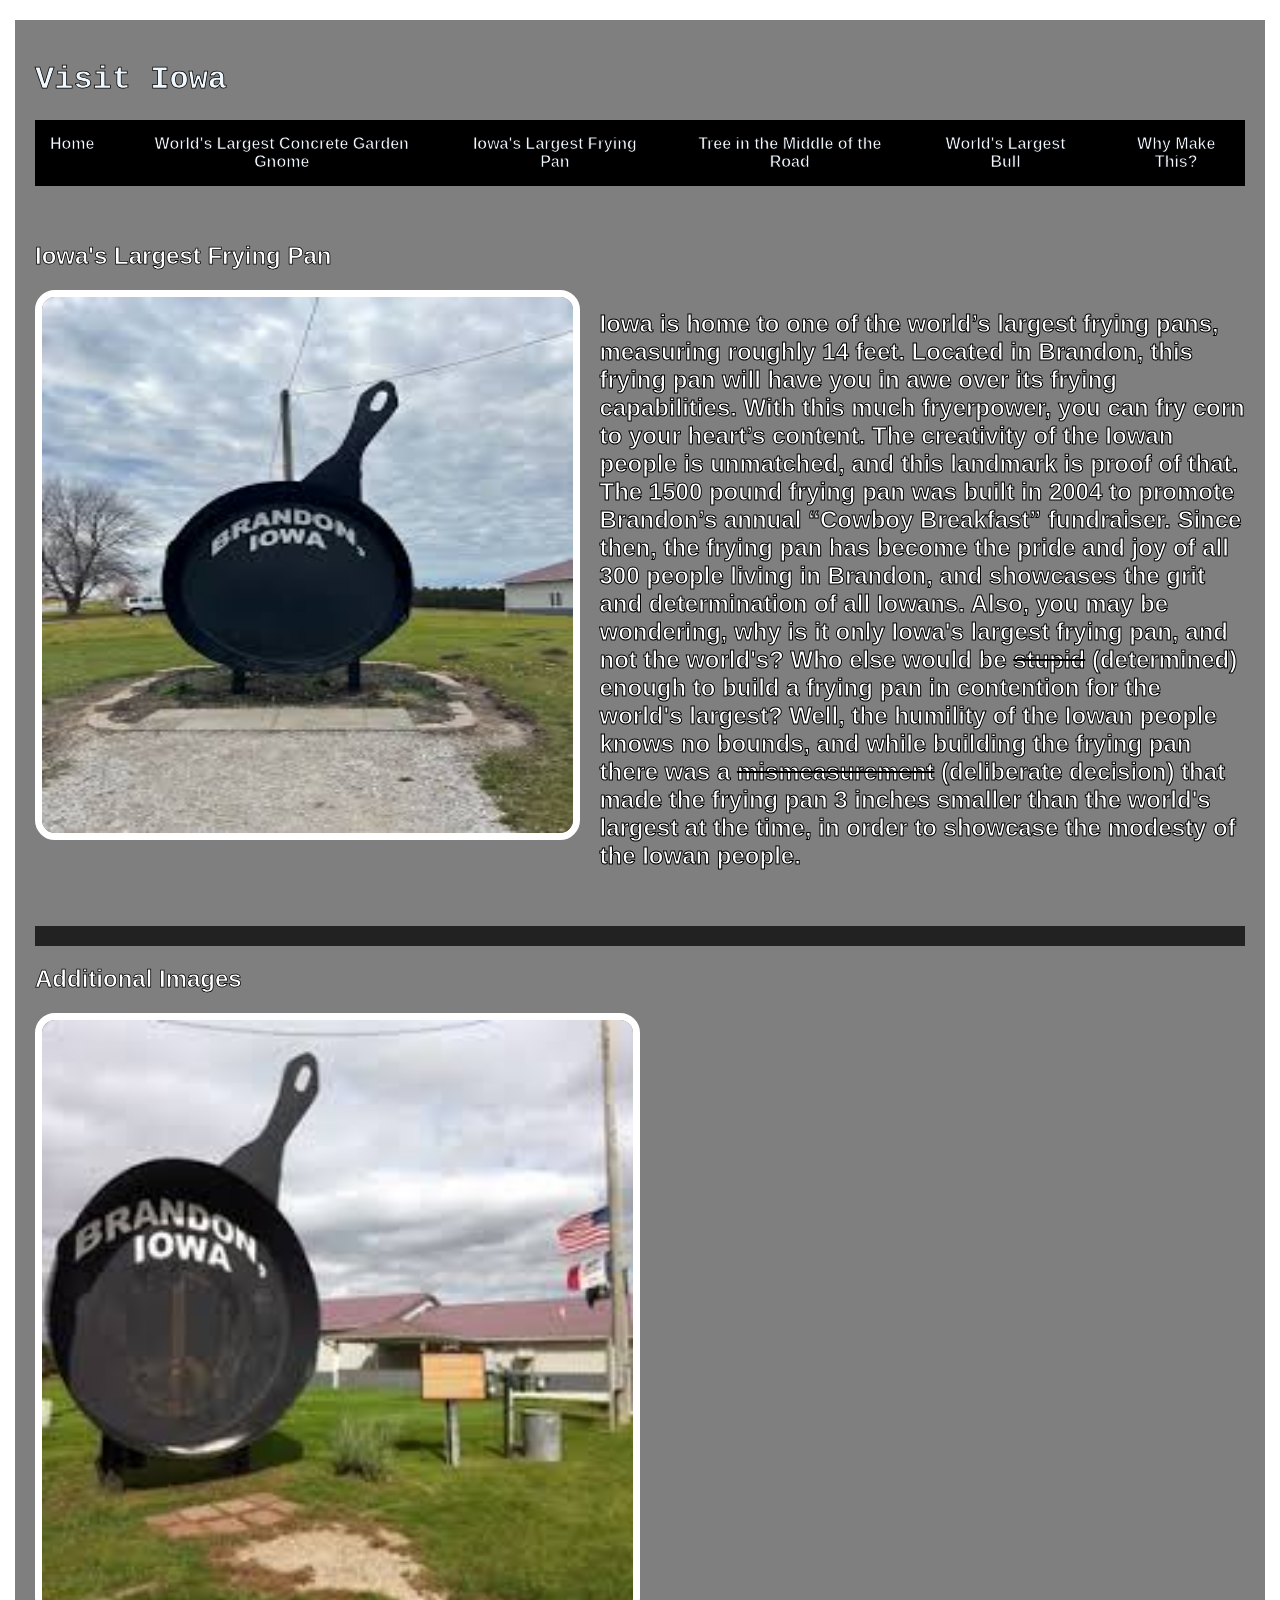
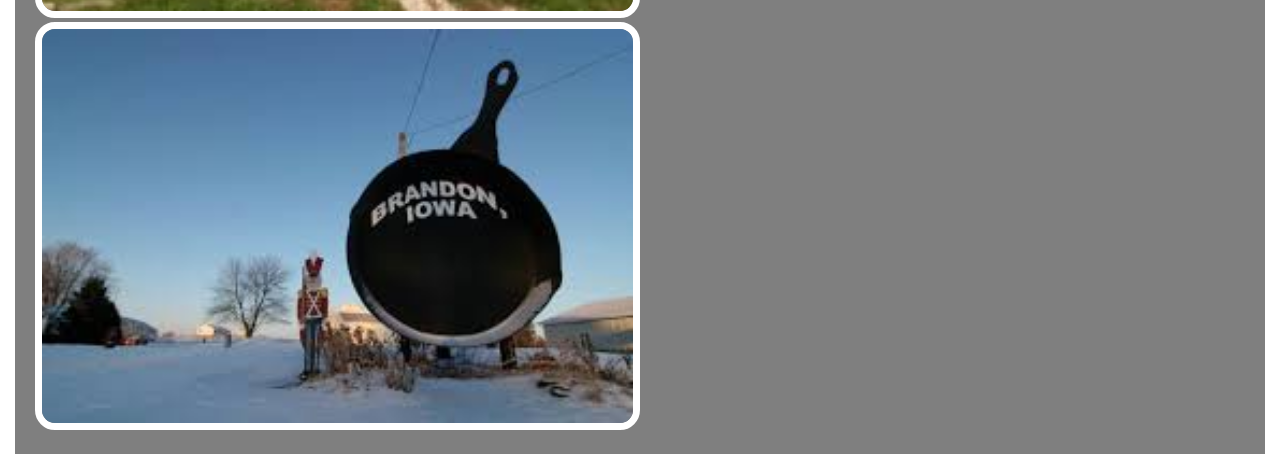
==== fryingpan.html @ 0bf0d49d "Finished the "Why Make This?" webpage." ====
<!DOCTYPE html>
<link rel="stylesheet" href="styles.css">
<html>
  <head>
    <title>Iowa Tourism Website</title>
  </head>
  <body>
      <div class="transbox">
    <h1>Visit Iowa</h1>
<nav class="navbar">
  <ul>
  <li><a href="index.html">Home</a></li>
  <li><a href="gnome.html">World's Largest Concrete Garden Gnome</a></li>
  <li><a href="fryingpan.html">Iowa's Largest Frying Pan</a></li>
  <li><a href="treeinroad.html">Tree in the Middle of the Road</a></li>
  <li><a href="largestbull.html">World's Largest Bull</a></li>
  <li><a href="whymakethis.html">Why Make This?</a></li>
  </ul>
</nav>
   <br>
   <br>
     <h2>Iowa's Largest Frying Pan</h2>
  <div class="p-with-img-container">


    
    
 


  <img src="image/brandon.jpg" alt="Iowa">





    <h2>Iowa is home to one of the world’s largest frying pans, measuring roughly 14 feet. Located in Brandon, this frying pan will have you in awe over its frying capabilities. With this much fryerpower, you can fry corn to your heart’s content. The creativity of the Iowan people is unmatched, and this landmark is proof of that. The 1500 pound frying pan was built in 2004 to promote Brandon’s annual “Cowboy Breakfast” fundraiser. Since then, the frying pan has become the pride and joy of all 300 people living in Brandon, and showcases the grit and determination of all Iowans. Also, you may be wondering, why is it only Iowa's largest frying pan, and not the world's? Who else would be <del>stupid</del> (determined) enough to build a frying pan in contention for the world's largest? Well, the humility of the Iowan people knows no bounds, and while building the frying pan there was a <del>mismeasurement</del> (deliberate decision) that made the frying pan 3 inches smaller than the world's largest at the time, in order to showcase the modesty of the Iowan people.</h2>




</div>

       <br>
  <br>

    <div class="caption-container">
    <p id="caption"></p>
  </div>
<div class="additional-images"></div>
    <h2>Additional Images</h2>
      <img src="image/fryerpower.jpeg" alt="Iowa">
      <img src="image/fryingpan-snow.jpeg" alt="Iowa">
</div>
  </body>
</html>
---- styles.css ----
body {
  background-image: url("https://img.spoonflower.com/c/9314976/p/f/m/u6Ws8R52g76UBfmQ8BPTwfLcXrws72l5bBmGnoFRJvFE_FXOX0SdpmaA/Iowa%20State%20Shape%20Stripes%20Dark%20Blue%20and%20White%20Stripes.jpg");
color: aliceblue;
  margin: 0px 0px 0px 0px;
  
font-family: 'Trebuchet MS', 'Lucida Sans Unicode', 'Lucida Grande', 'Lucida Sans', Arial, sans-serif;
}
body { 
  margin: 0;
  height: 100vh; }
.navbar ul{
    list-style-type: none;
    background-color: black;
    padding: 0px;
    margin: 0px;
    overflow: hidden;
    display: flex;
  gap: 20px;
    
}
.navbar a{
    display: block;
    text-align: center;
    padding: 15px;
    text-decoration: none;
    color: aliceblue;
    transition: background-color 0.3s ease-in-out, transform 0.3s ease;
    
}


.navbar a:hover{
    background-color:gray;
    transform: scale(1.1);
}

.navbar li{
    float: left;
}

h1 {
    color: aliceblue;
}

div.transbox {
  background-color: rgba(0, 0, 0, 0.5);
  -webkit-backdrop-filter: blur(5px);
  backdrop-filter: blur(5px);
  margin: 20px auto;
  padding: 20px;
  max-width: 1250px;
}

h3 {
    float: right;
}


body {
  color: white; 
  -webkit-text-stroke: .75px black; 
  font-weight: bold;
}

table { background-color: black;
color: white;}

* {
  box-sizing: border-box;
}

.container {
  position:fixed;
}


.mySlides {
  display: none;
}


.cursor {
  cursor: pointer;
}


.prev,.next {
  cursor: pointer;

  top: 40%;
  width: auto;
  padding: 16px;
  margin-top: -50px;
  color: white;
  font-weight: bold;
  font-size: 20px;
  border-radius: 0 3px 3px 0;
  user-select: none;
  -webkit-user-select: none;
}

.p-with-img-container {
  display: flex;
  align-items: flex-start;
  gap: 20px;
}

.p-with-img-container img {
  flex-shrink: 0;
  max-width: 45%;
  max-height: 550px;
  height: auto;
}

.p-with-img-container h2 {
  flex: 1;
  align-items: flex-end;
  -webkit-text-stroke: 1px black; 
}


.next {
  right: 0;
  border-radius: 3px 0 0 3px;
}


.prev:hover,
.next:hover {
  background-color: rgba(0, 0, 0, 0.8);
}



.caption-container {
  text-align: center;
  background-color: #222;
  padding: 2px 16px;
  color: white;
}

.row:after {
  content: "";
  display: table;
  clear: both;
}


.column {
  float: left;
  width: 16.66%;
}


.demo {
  opacity: 0.6;
}

.active,
.demo:hover {
  opacity: 1;
}

img{
  width:50% !important;
  height:50%;
  background-size: 50%;
}



.whyiowa{
  display:flex;
  flex-direction:column;
  align-items:flex-start;
  flex-wrap:nowrap;
}

img {
  /* 1. Add a solid border: thickness, style, and color */
  border: 7.5px solid white; 

  /* 2. Round the corners: use px for soft corners or 50% for a circle */
  border-radius: 20px; 
}









/* The Modal (background) */
.modal {
  display: none; /* Hidden by default */
  position: fixed; /* Stay in place */
  z-index: 999; /* Sit on top */
  left: 0;
  top: 0;
  width: 100%; /* Full width */
  height: 100%; /* Full height */
  overflow: auto; /* Enable scroll if needed */
  background-color: rgb(0,0,0); /* Fallback color */
  background-color: rgba(0,0,0,0.4); /* Black w/ opacity */
}

/* Modal Content/Box */
.modal-content {
  background-color: black;
  margin: 15% auto; /* 15% from the top and centered */
  padding: 20px;
  border: 1px solid #888;
  width: 80%; /* Could be more or less, depending on screen size */
}

/* The Close Button */
.close {
  color: #aaa;
  float: right;
  font-size: 28px;
  font-weight: bold;
}

.close:hover,
.close:focus {
  color: black;
  text-decoration: none;
  cursor: pointer;
}

h1{
  font-family: 'Courier New', Courier, monospace;
}

button {
  background-color: black;
  border: 2px solid white;
  color: white;
  -webkit-text-stroke: .75px white;
  padding: 15px 32px;
  text-align: center;
  text-decoration: none;
  font-size: 16px;
  cursor: pointer;
  border-radius: 30px;
  margin-top: 20px;
  display: flex;
  text-align: center;
  transition: background-color 0.3s ease-in-out, transform 0.3s ease;
}

button:hover{
    background-color:rgb(83, 80, 80);
     transform: scale(1.1);
}

.p-with-img-container {
  display: flex;
  align-items: flex-start;
  justify-content: flex-start;
  flex-direction: row;
  flex-wrap: nowrap;
  
}


iframe{  border: 7.5px solid white; 
  border-radius: 10px; 
  width: 100%;
  height: 350px;
}
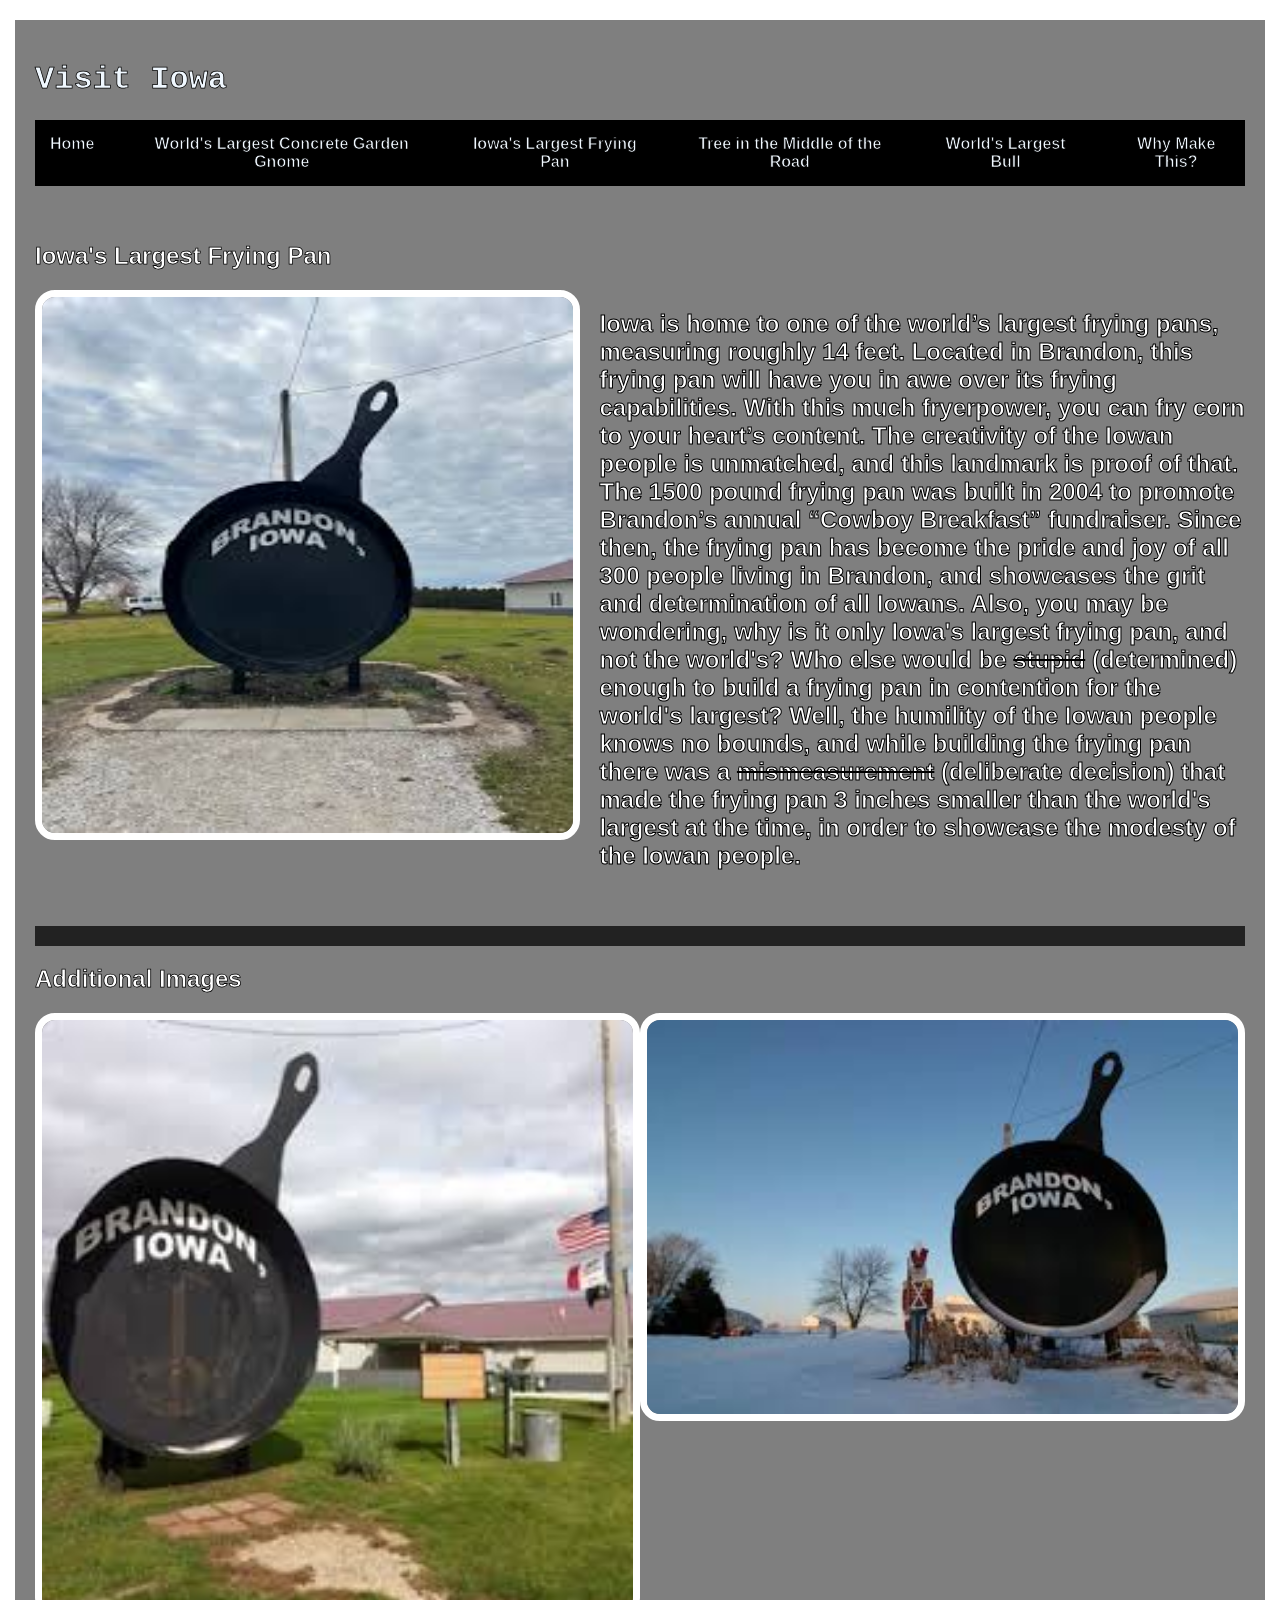
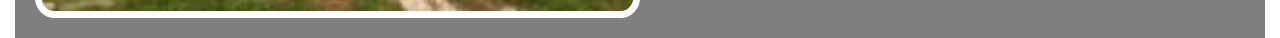
==== commit 03737ad2: "Fixed additional image formatting." ====
--- a/fryingpan.html
+++ b/fryingpan.html
@@ -47,10 +47,13 @@
     <div class="caption-container">
     <p id="caption"></p>
   </div>
-<div class="additional-images"></div>
-    <h2>Additional Images</h2>
+  <h2>Additional Images</h2>
+<div class="additional-images">
+    
+    
       <img src="image/fryerpower.jpeg" alt="Iowa">
       <img src="image/fryingpan-snow.jpeg" alt="Iowa">
 </div>
+</div>
   </body>
 </html>
--- a/styles.css
+++ b/styles.css
@@ -257,7 +257,7 @@
      transform: scale(1.1);
 }
 
-.p-with-img-container {
+.p-with-img-container, .additional-images {
   display: flex;
   align-items: flex-start;
   justify-content: flex-start;
@@ -271,4 +271,11 @@
   border-radius: 10px; 
   width: 100%;
   height: 350px;
+}
+
+.facts ul {
+  display:flex;
+  justify-content: left;
+  flex-wrap:nowrap;
+  flex-direction: column;
 }
